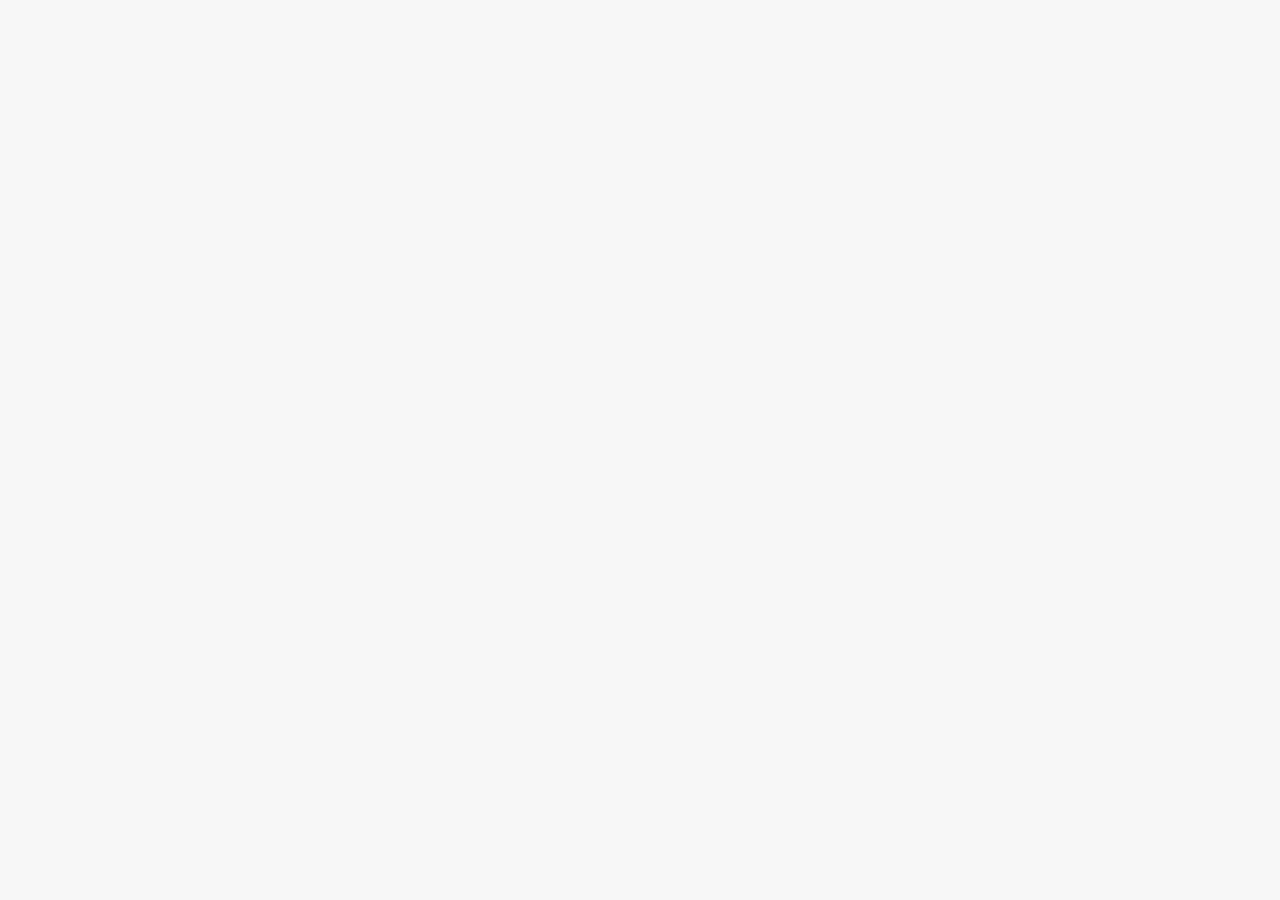
==== home.html @ 6015f31a "project" ====
<!DOCTYPE html>
<html lang="en">
  <head>
    <meta charset="UTF-8" />
    <meta http-equiv="X-UA-Compatible" content="IE=edge" />
    <meta name="viewport" content="width=device-width, initial-scale=1.0" />
    <link rel="stylesheet" href="style-home.css" />

    <title>سعّرهُم</title>
  </head>
  <body>
    <div id="restaurants-list"></div>

    
  </body>
  <script src="script-home.js"></script>
</html>
---- style-home.css ----
/* style-restaurants.css */

/* Apply styles to the body or a container div */
body {
    font-family: 'Arial', sans-serif;
    background-color: #f7f7f7;
    margin: 0;
    padding: 0;
    display: flex;
    justify-content: center;
    align-items: center;
    height: 100vh;
  }
  
  #restaurants-list {
    display: flex;
    flex-wrap: wrap;
    gap: 20px;
  }
  
  .restaurant {
    border: 1px solid #ddd;
    padding: 20px;
    border-radius: 8px;
    background-color: #fff;
    box-shadow: 0 2px 4px rgba(0, 0, 0, 0.1);
  }
  
  .restaurant h2 {
    font-size: 1.5rem;
    margin-bottom: 10px;
  }
  
  .restaurant img {
    max-width: 100%;
    height: auto;
    border-radius: 8px;
  }
  
  .menu-items {
    list-style-type: none;
    padding: 0;
  }
  
  .menu-item {
    margin-bottom: 10px;
  }
  
  .menu-item img {
    max-width: 50px;
    height: auto;
    margin-right: 10px;
  }
  
  .menu-item span {
    display: block;
  }
  
  button {
    background-color: #4caf50;
    color: #fff;
    border: none;
    padding: 10px 15px;
    border-radius: 4px;
    cursor: pointer;
  }
  
  button:hover {
    background-color: #45a049;
  }
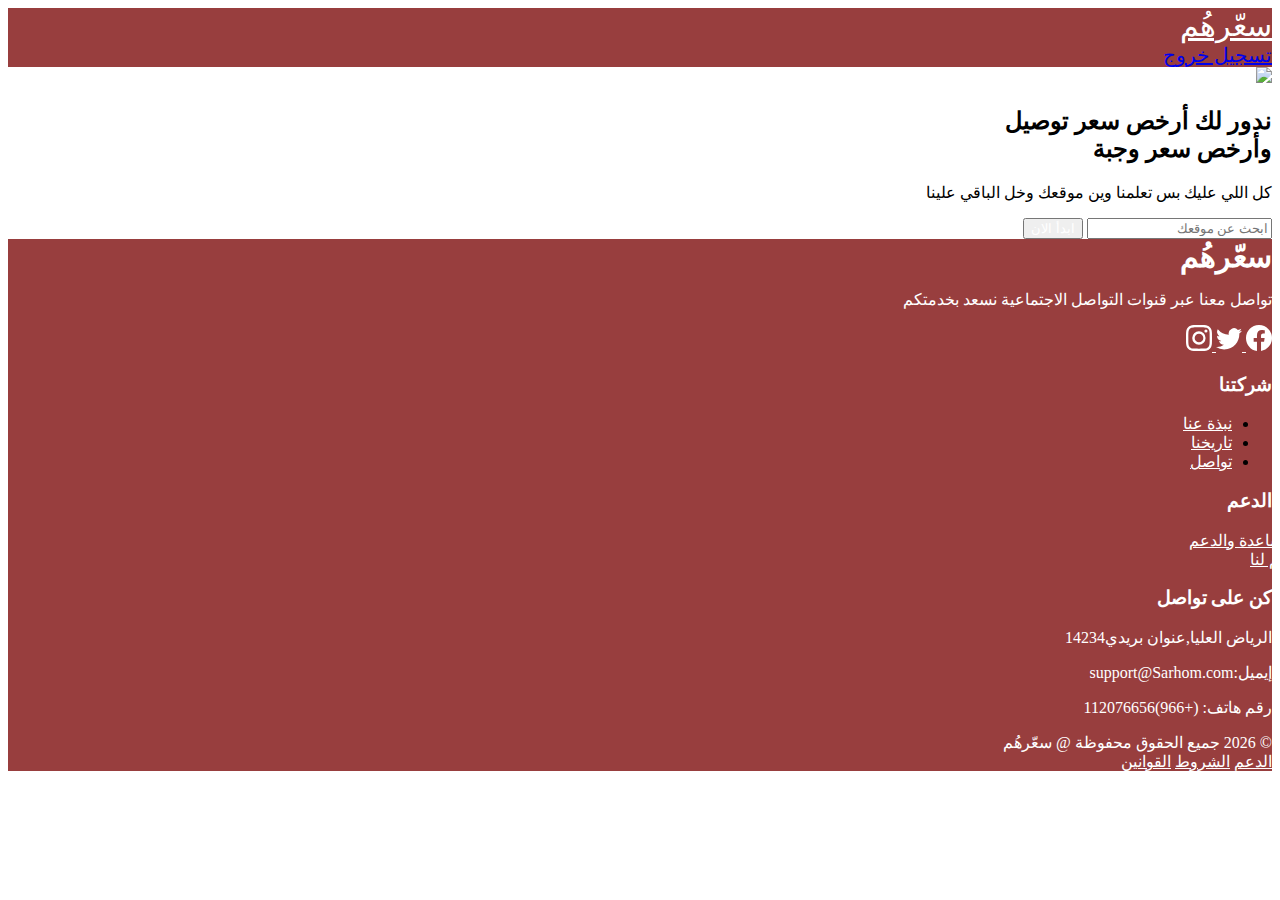
==== commit 0972b483: "project" ====
--- a/home.html
+++ b/home.html
@@ -1,18 +1,138 @@
 <!DOCTYPE html>
-<html lang="en">
+<html lang="en" dir="rtl">
   <head>
     <meta charset="UTF-8" />
     <meta http-equiv="X-UA-Compatible" content="IE=edge" />
     <meta name="viewport" content="width=device-width, initial-scale=1.0" />
-    <link rel="stylesheet" href="style-home.css" />
+    <link rel="stylesheet" href="style-home.css" />  
+    
+    <link href="https://cdn.jsdelivr.net/npm/bootstrap@5.3.2/dist/css/bootstrap.min.css" rel="stylesheet" integrity="sha384-T3c6CoIi6uLrA9TneNEoa7RxnatzjcDSCmG1MXxSR1GAsXEV/Dwwykc2MPK8M2HN" crossorigin="anonymous">
+    <link rel="stylesheet" href="css/all.min.css">
+    <link rel="preconnect" href="https://fonts.googleapis.com">
+    <link rel="preconnect" href="https://fonts.gstatic.com" crossorigin>
+    <link href="https://fonts.googleapis.com/css2?family=Tajawal:wght@200;300;400;500;700;800;900&display=swap" rel="stylesheet">
 
     <title>سعّرهُم</title>
   </head>
   <body>
+  <nav class="navbar navbar-expand-lg" style="background-color:#983E3E;">
+    <div class="container-fluid m-1">
+        <a class="navbar-brand" style="color: #fff; font-size: 30px;" href="home.html">سعّرهُم</a>
+            
+         <div class="d-flex align-items-center ms-3">
+            <a href="#" id="btn-logout"class="btn btn-outline-light me-5" style="font-size: 20px;">تسجيل خروج</a>
+         </div> 
+    </div>
+</nav> 
+    
+ <div class="hedarphto">
+   
+  <img class="photo" src="imges/pexels-leslie-torres-12087878.jpg">
+  <div class="overlay"></div>
+    <div class="text">
+      <h2>ندور لك أرخص سعر توصيل<br> وأرخص سعر وجبة </h2>
+      <p>كل اللي عليك بس تعلمنا وين موقعك وخل الباقي علينا</p>
+      <input type="search" placeholder="ابحث عن موقعك">
+      <button><a href="" style="text-decoration: none; color: #fff;">ابدأ الان <br></a></button>
+    </div>
+  </div>
+  
     <div id="restaurants-list"></div>
 
     
+    <footer class="pt-lg-10 pt-5 footer mt-5" style="background-color: #983E3E;">
+      <div class="container">
+        <div class="row">
+          <div class="col-lg-4 col-md-6 col-12">
+                <!-- about company -->
+            <div class="mb-4">
+              <a href="index.html" style="text-decoration: none; color: #fff; font-weight: 700; font-size: 30px;">سعّرهُم</a>
+              <div class="mt-4" style="color: #fff;">
+                <p> تواصل معنا عبر قنوات التواصل الاجتماعية نسعد بخدمتكم</p>
+                   <!-- social media -->
+                <div class="fs-4 mt-4" >
+                  <!--Facebook-->
+                  <a href="#" class=" me-2" style="color: #fff;">
+                    <svg xmlns="http://www.w3.org/2000/svg" width="26" height="26" fill="currentColor" class="bi bi-facebook ms-1" viewBox="0 0 16 16">
+                        <path d="M16 8.049c0-4.446-3.582-8.05-8-8.05C3.58 0-.002 3.603-.002 8.05c0 4.017 2.926 7.347 6.75 7.951v-5.625h-2.03V8.05H6.75V6.275c0-2.017 1.195-3.131 3.022-3.131.876 0 1.791.157 1.791.157v1.98h-1.009c-.993 0-1.303.621-1.303 1.258v1.51h2.218l-.354 2.326H9.25V16c3.824-.604 6.75-3.934 6.75-7.951z"/>
+                      </svg>
+                </a>
+                <!--Twitter-->
+                <a href="#" class=" me-2" style="color: #fff;">
+                    <svg xmlns="http://www.w3.org/2000/svg" width="26" height="26" fill="currentColor" class="bi bi-twitter ms-1 " viewBox="0 0 16 16">
+                        <path d="M5.026 15c6.038 0 9.341-5.003 9.341-9.334 0-.14 0-.282-.006-.422A6.685 6.685 0 0 0 16 3.542a6.658 6.658 0 0 1-1.889.518 3.301 3.301 0 0 0 1.447-1.817 6.533 6.533 0 0 1-2.087.793A3.286 3.286 0 0 0 7.875 6.03a9.325 9.325 0 0 1-6.767-3.429 3.289 3.289 0 0 0 1.018 4.382A3.323 3.323 0 0 1 .64 6.575v.045a3.288 3.288 0 0 0 2.632 3.218 3.203 3.203 0 0 1-.865.115 3.23 3.23 0 0 1-.614-.057 3.283 3.283 0 0 0 3.067 2.277A6.588 6.588 0 0 1 .78 13.58a6.32 6.32 0 0 1-.78-.045A9.344 9.344 0 0 0 5.026 15z"/>
+                      </svg>
+                </a>
+  
+                <!--GitHub-->
+                <a href="#" class="" style="color: #fff;">
+                  <svg xmlns="http://www.w3.org/2000/svg" width="26" height="26" fill="currentColor" class="bi bi-instagram me-1" viewBox="0 0 16 16">
+                    <path d="M8 0C5.829 0 5.556.01 4.703.048 3.85.088 3.269.222 2.76.42a3.917 3.917 0 0 0-1.417.923A3.927 3.927 0 0 0 .42 2.76C.222 3.268.087 3.85.048 4.7.01 5.555 0 5.827 0 8.001c0 2.172.01 2.444.048 3.297.04.852.174 1.433.372 1.942.205.526.478.972.923 1.417.444.445.89.719 1.416.923.51.198 1.09.333 1.942.372C5.555 15.99 5.827 16 8 16s2.444-.01 3.298-.048c.851-.04 1.434-.174 1.943-.372a3.916 3.916 0 0 0 1.416-.923c.445-.445.718-.891.923-1.417.197-.509.332-1.09.372-1.942C15.99 10.445 16 10.173 16 8s-.01-2.445-.048-3.299c-.04-.851-.175-1.433-.372-1.941a3.926 3.926 0 0 0-.923-1.417A3.911 3.911 0 0 0 13.24.42c-.51-.198-1.092-.333-1.943-.372C10.443.01 10.172 0 7.998 0h.003zm-.717 1.442h.718c2.136 0 2.389.007 3.232.046.78.035 1.204.166 1.486.275.373.145.64.319.92.599.28.28.453.546.598.92.11.281.24.705.275 1.485.039.843.047 1.096.047 3.231s-.008 2.389-.047 3.232c-.035.78-.166 1.203-.275 1.485a2.47 2.47 0 0 1-.599.919c-.28.28-.546.453-.92.598-.28.11-.704.24-1.485.276-.843.038-1.096.047-3.232.047s-2.39-.009-3.233-.047c-.78-.036-1.203-.166-1.485-.276a2.478 2.478 0 0 1-.92-.598 2.48 2.48 0 0 1-.6-.92c-.109-.281-.24-.705-.275-1.485-.038-.843-.046-1.096-.046-3.233 0-2.136.008-2.388.046-3.231.036-.78.166-1.204.276-1.486.145-.373.319-.64.599-.92.28-.28.546-.453.92-.598.282-.11.705-.24 1.485-.276.738-.034 1.024-.044 2.515-.045v.002zm4.988 1.328a.96.96 0 1 0 0 1.92.96.96 0 0 0 0-1.92zm-4.27 1.122a4.109 4.109 0 1 0 0 8.217 4.109 4.109 0 0 0 0-8.217zm0 1.441a2.667 2.667 0 1 1 0 5.334 2.667 2.667 0 0 1 0-5.334z"/>
+                  </svg>
+                </a>
+                </div>
+              </div>
+            </div>
+          </div>
+          <div class="offset-lg-1 col-lg-2 col-md-3 col-6">
+            <div class="mb-4">
+                  <!-- list -->
+              <h3 class="fw-bold mb-3 me-5" style="color: #fff;">شركتنا</h3>
+              <ul class="list-unstyled nav nav-footer flex-column nav-x-0 ms-5">
+                <li><a href="#" class="nav-link" style="color: #fff;">نبذة عنا</a></li>
+                <li><a href="#" class="nav-link" style="color: #fff;">تاريخنا</a></li>
+                <li><a href="#" class="nav-link" style="color: #fff;">تواصل</a></li>
+              </ul>
+            </div>
+          </div>
+          <div class="col-lg-2 col-md-3 col-6">
+            <div class="mb-4">
+                  <!-- list -->
+              <h3 class="fw-bold mb-3" style="color: #fff;">الدعم</h3>
+              <ul class="list-unstyled nav nav-footer flex-column nav-x-0 " style="margin-right: -70px;">
+                <li><a href="#" class="nav-link" style="color: #fff;">المساعدة والدعم</a></li>
+                <li><a href="#" class="nav-link"style="color: #fff;">انضم لنا</a></li>
+              </ul>
+  
+            </div>
+          </div>
+          <div class="col-lg-3 col-md-12">
+                <!-- contact info -->
+            <div class="mb-4">
+              <h3 class="fw-bold mb-3" style="color: #fff;">كن على تواصل</h3>
+              <p style="color: #fff;">الرياض العليا,عنوان بريدي14234</p>
+              <p class="mb-1" style="color: #fff;">إيميل:<a href="#" style="text-decoration: none; color: #fff;">support@Sarhom.com</a></p>
+              <p style="color: #fff;">رقم هاتف: (+966)112076656</p>
+  
+            </div>
+          </div>
+        </div>
+        <div class="row align-items-center g-0 border-top py-2 mt-6">
+          <!-- Desc -->
+          <div class="col-lg-4 col-md-5 col-12" style="color: #fff;">
+              <span>© <span id="copyright2">
+                <script>document.getElementById('copyright2').appendChild(document.createTextNode(new Date().getFullYear()))</script>
+            </span>جميع الحقوق محفوظة @ سعّرهُم</span>
+              </div>
+  
+            <!-- Links -->
+          <div class="col-12 col-md-7 col-lg-8 d-md-flex justify-content-end" style="color: #fff;">
+              <nav class="nav nav-footer">
+                  <a class="nav-link ps-0" style="color: #fff;" href="#"> الدعم</a>
+                  <a class="nav-link px-2 px-md-3" style="color: #fff;" href="#">الشروط</a>
+  
+                  <a class="nav-link" style="color: #fff;" href="#">القوانين</a>
+              </nav>
+          </div>
+      </div>
+      </div>
+    </footer>
   </body>
+  <script src="https://cdn.jsdelivr.net/npm/bootstrap@5.3.2/dist/js/bootstrap.bundle.min.js" integrity="sha384-C6RzsynM9kWDrMNeT87bh95OGNyZPhcTNXj1NW7RuBCsyN/o0jlpcV8Qyq46cDfL" crossorigin="anonymous"></script>
+  <script src="https://code.jquery.com/jquery-3.3.1.slim.min.js"></script>
+<script src="https://cdn.jsdelivr.net/npm/@popperjs/core@2.10.2/dist/umd/popper.min.js" integrity="sha384-0v9k0aMwlpy3msA1GSo09QzFUldgFct9bslHdLkB49tFZ9I7qRMwgn/uaDd2TURu" crossorigin="anonymous"></script>
+<script src="https://cdn.jsdelivr.net/npm/bootstrap@5.3.2/dist/js/bootstrap.min.js" integrity="sha384-EVSTQN3/azNjrktZO0DULszqYe9DBQTwGKTjQdIzW84IMzfTbPQmp8w+puZLw5D" crossorigin="anonymous"></script>
+
   <script src="script-home.js"></script>
 </html>
 
--- a/style-home.css
+++ b/style-home.css
@@ -1,6 +1,17 @@
-/* style-restaurants.css */
 
-/* Apply styles to the body or a container div */
+
+
+
+
+
+
+
+
+
+
+
+
+/*
 body {
     font-family: 'Arial', sans-serif;
     background-color: #f7f7f7;
@@ -68,4 +79,4 @@
   button:hover {
     background-color: #45a049;
   }
-  +   */